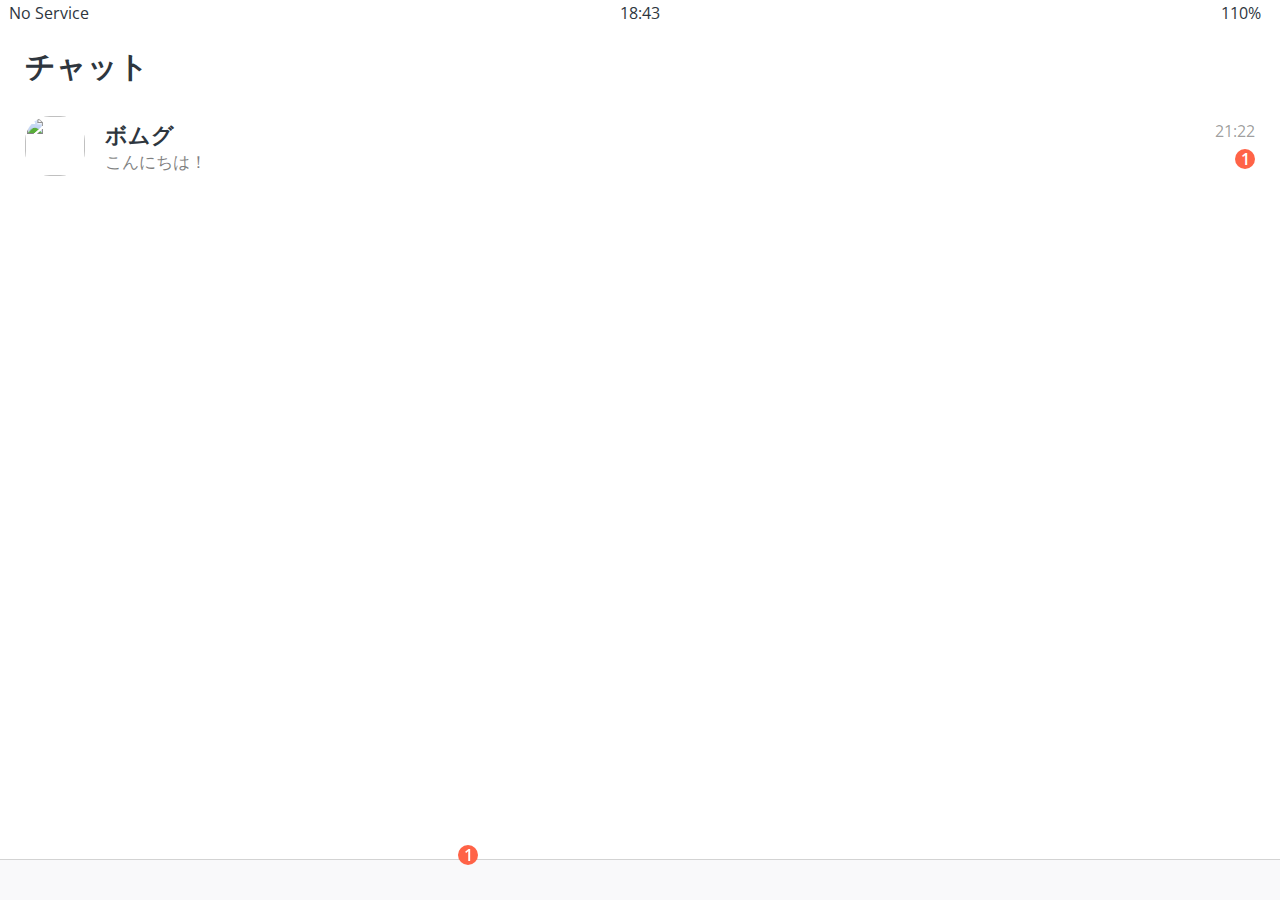
==== chats.html @ 739a6899 "chats" ====
<!DOCTYPE html>
<html lang="en">
  <head>
    <link rel="stylesheet" href="css/styles.css" />
    <meta charset="UTF-8" />
    <meta name="viewport" content="width=device-width, initial-scale=1.0" />
    <title>チャット - Kakao clone</title>
    <script src="https://kit.fontawesome.com/6478f529f2.js" crossorigin="anonymous"></script>
  </head>
  <body>
    <div class="status-bar">
      <div class="status-bar__column">
        <span>No Service</span>
        <i class="fas fa-wifi"></i>
      </div>
      <div class="status-bar__column">
        <span>18:43</span>
      </div>
      <div class="status-bar__column">
        <span>110%</span>
        <i class="fas fa-battery-full fa-lg"></i>
        <i class="fas fa-bolt"></i>
      </div>
    </div>

    <header class="screen-header">
      <h1 class="screen-header__title">チャット</h1>
      <div class="screen-header__icons">
        <span><i class="fas fa-search fa-lg"></i></span>
        <span><i class="far fa-comment-dots fa-lg"></i></span>
        <span><i class="fas fa-music fa-lg"></i></span>
        <span><i class="fas fa-cog fa-lg"></i></span>
      </div>
    </header>

    <main class="main-screen">
      <div class="user-component">
        <div class="user-component__column">
          <img
            src="https://avatars.githubusercontent.com/u/19706340"
            class="user-component__avatar user-component__avatar--sm"
          />
          <div class="user-component__text">
            <h4 class="user-component__title">ボムグ</h4>
            <h6 class="user-component__subtitle">
              こんにちは！
            </h6>
          </div>
        </div>
        <div class="user-component__column">
          <span class="user-component__time">21:22</span>
          <div class="badge">1</div>
        </div>
      </div>
    </main>

    <nav class="nav">
      <ul class="nav__list">
        <li class="nav__btn">
          <a class="nav__link" href="friends.html"
            ><i class="far fa-user fa-2x"></i
          ></a>
        </li>
        <li class="nav__btn">
          <a class="nav__link" href="chats.html">
            <span class="nav__notification badge">1</span>
            <i class="fas fa-comment fa-2x"></i>
          </a>
        </li>
        <li class="nav__btn">
          <a class="nav__link" href="find.html"
            ><i class="fas fa-search fa-2x"></i
          ></a>
        </li>
        <li class="nav__btn">
          <a class="nav__link" href="more.html"
            ><i class="fas fa-ellipsis-h fa-2x"></i
          ></a>
        </li>
      </ul>
    </nav>
  </body>
</html>
---- css/styles.css ----
@import url('https://fonts.googleapis.com/css2?family=Open+Sans&display=swap');

@import "reset.css";
@import "variables.css";

/* Components */
@import "components/status-bar.css";
@import "components/nav-bar.css";
@import "components/screen-header.css";
@import "components/user-component.css";
@import "components/badge.css";

/* Screens */
@import "screens/login.css";
@import "screens/friends.css";

body {
  color: #2e363e;
  font-family: 'Open Sans', sans-serif;
}

.main-screen {
  padding: 0px var(--horizontal-space);
}
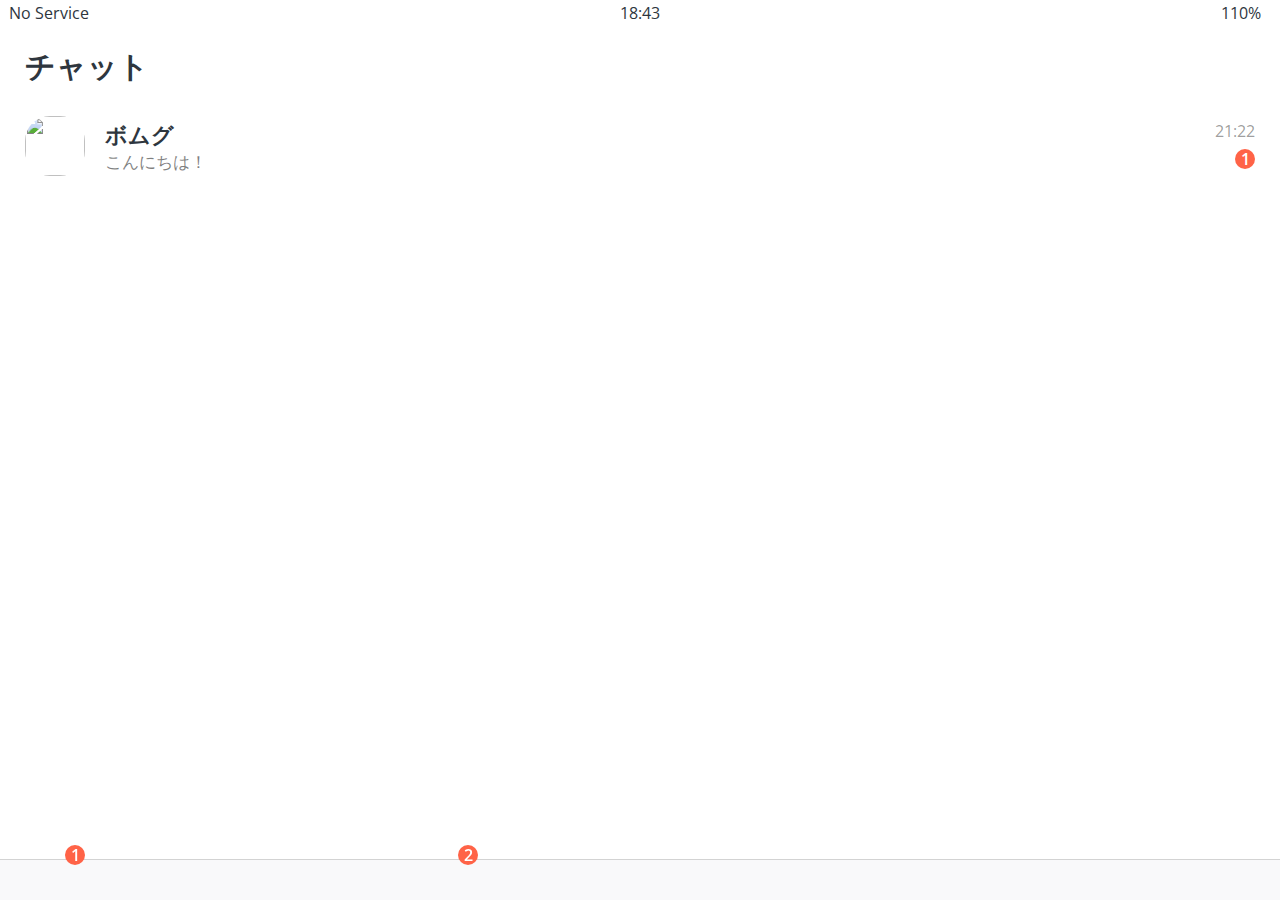
==== commit df662a46: "find screen" ====
--- a/chats.html
+++ b/chats.html
@@ -57,13 +57,14 @@
     <nav class="nav">
       <ul class="nav__list">
         <li class="nav__btn">
-          <a class="nav__link" href="friends.html"
-            ><i class="far fa-user fa-2x"></i
-          ></a>
+          <a class="nav__link" href="friends.html">
+            <span class="nav__notification badge">1</span>
+            <i class="far fa-user fa-2x"></i>
+          </a>
         </li>
         <li class="nav__btn">
           <a class="nav__link" href="chats.html">
-            <span class="nav__notification badge">1</span>
+            <span class="nav__notification badge">2</span>
             <i class="fas fa-comment fa-2x"></i>
           </a>
         </li>
--- a/css/styles.css
+++ b/css/styles.css
@@ -13,6 +13,7 @@
 /* Screens */
 @import "screens/login.css";
 @import "screens/friends.css";
+@import "screens/find.css";
 
 body {
   color: #2e363e;
